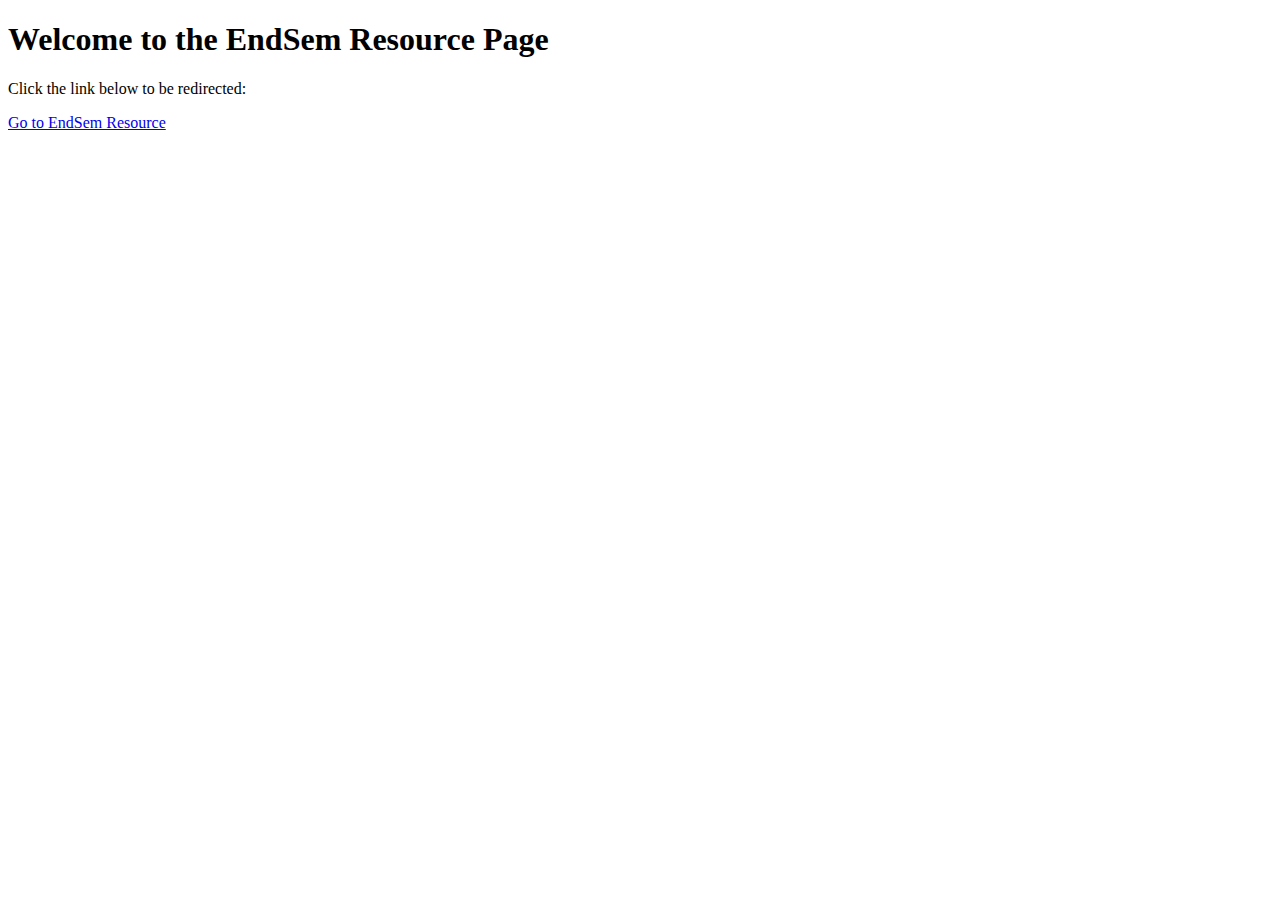
==== main.html @ d1895d86 "FV2.1" ====
<!DOCTYPE html>
<html lang="en">
<head>
    <meta charset="UTF-8">
    <meta name="viewport" content="width=device-width, initial-scale=1.0">
    <title>Redirect Example</title>
</head>
<body>
    <h1>Welcome to the EndSem Resource Page</h1>
    <p>Click the link below to be redirected:</p>
    <a href="https://allinresource.000webhostapp.com/index.html" target="_blank">Go to EndSem Resource</a>
</body>
</html>
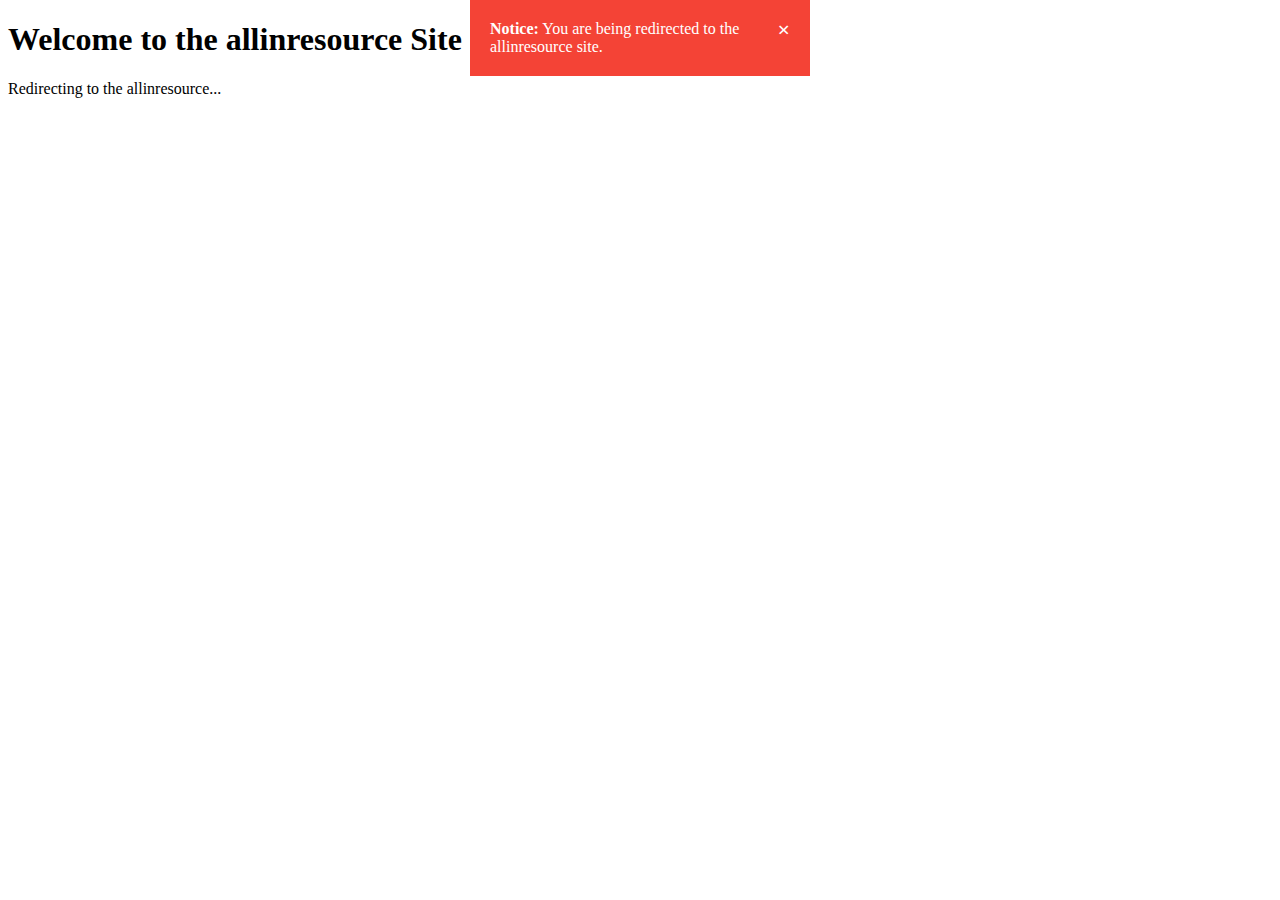
==== commit c48cff4a: "FV2.2" ====
--- a/main.html
+++ b/main.html
@@ -4,10 +4,26 @@
     <meta charset="UTF-8">
     <meta name="viewport" content="width=device-width, initial-scale=1.0">
     <title>Redirect Example</title>
+    <link rel="stylesheet" type="text/css" href="styles/styles.css">
+    <script>
+        // JavaScript function to show an alert and redirect the user
+        function redirectToNewPage() {
+            // Show an alert message
+            var alertBox = document.getElementById("alertBox");
+            alertBox.style.display = "block";
+            // Redirect the user after the alert is dismissed
+            setTimeout(function() {
+                window.location.href = "https://allinresource.000webhostapp.com/index.html";
+            }, 3000); // Redirect after 3 seconds
+        }
+    </script>
 </head>
-<body>
-    <h1>Welcome to the EndSem Resource Page</h1>
-    <p>Click the link below to be redirected:</p>
-    <a href="https://allinresource.000webhostapp.com/index.html" target="_blank">Go to EndSem Resource</a>
+<body onload="redirectToNewPage()">
+    <div id="alertBox" class="alert">
+        <span class="closebtn" onclick="this.parentElement.style.display='none';">&times;</span>
+        <strong>Notice:</strong> You are being redirected to the allinresource site.
+    </div>
+    <h1>Welcome to the allinresource Site</h1>
+    <p>Redirecting to the allinresource...</p>
 </body>
 </html>
--- a/styles/styles.css
+++ b/styles/styles.css
@@ -0,0 +1,29 @@
+.alert {
+    padding: 20px;
+    background-color: #f44336;
+    color: white;
+    position: fixed;
+    top: 0;
+    left: 50%;
+    transform: translateX(-50%);
+    width: 300px;
+    z-index: 1;
+    display: none; /* Initially hidden */
+}
+
+/* Close button */
+.closebtn {
+    margin-left: 15px;
+    color: white;
+    font-weight: bold;
+    float: right;
+    font-size: 22px;
+    line-height: 20px;
+    cursor: pointer;
+    transition: 0.3s;
+}
+
+/* Close button on hover */
+.closebtn:hover {
+    color: black;
+}
